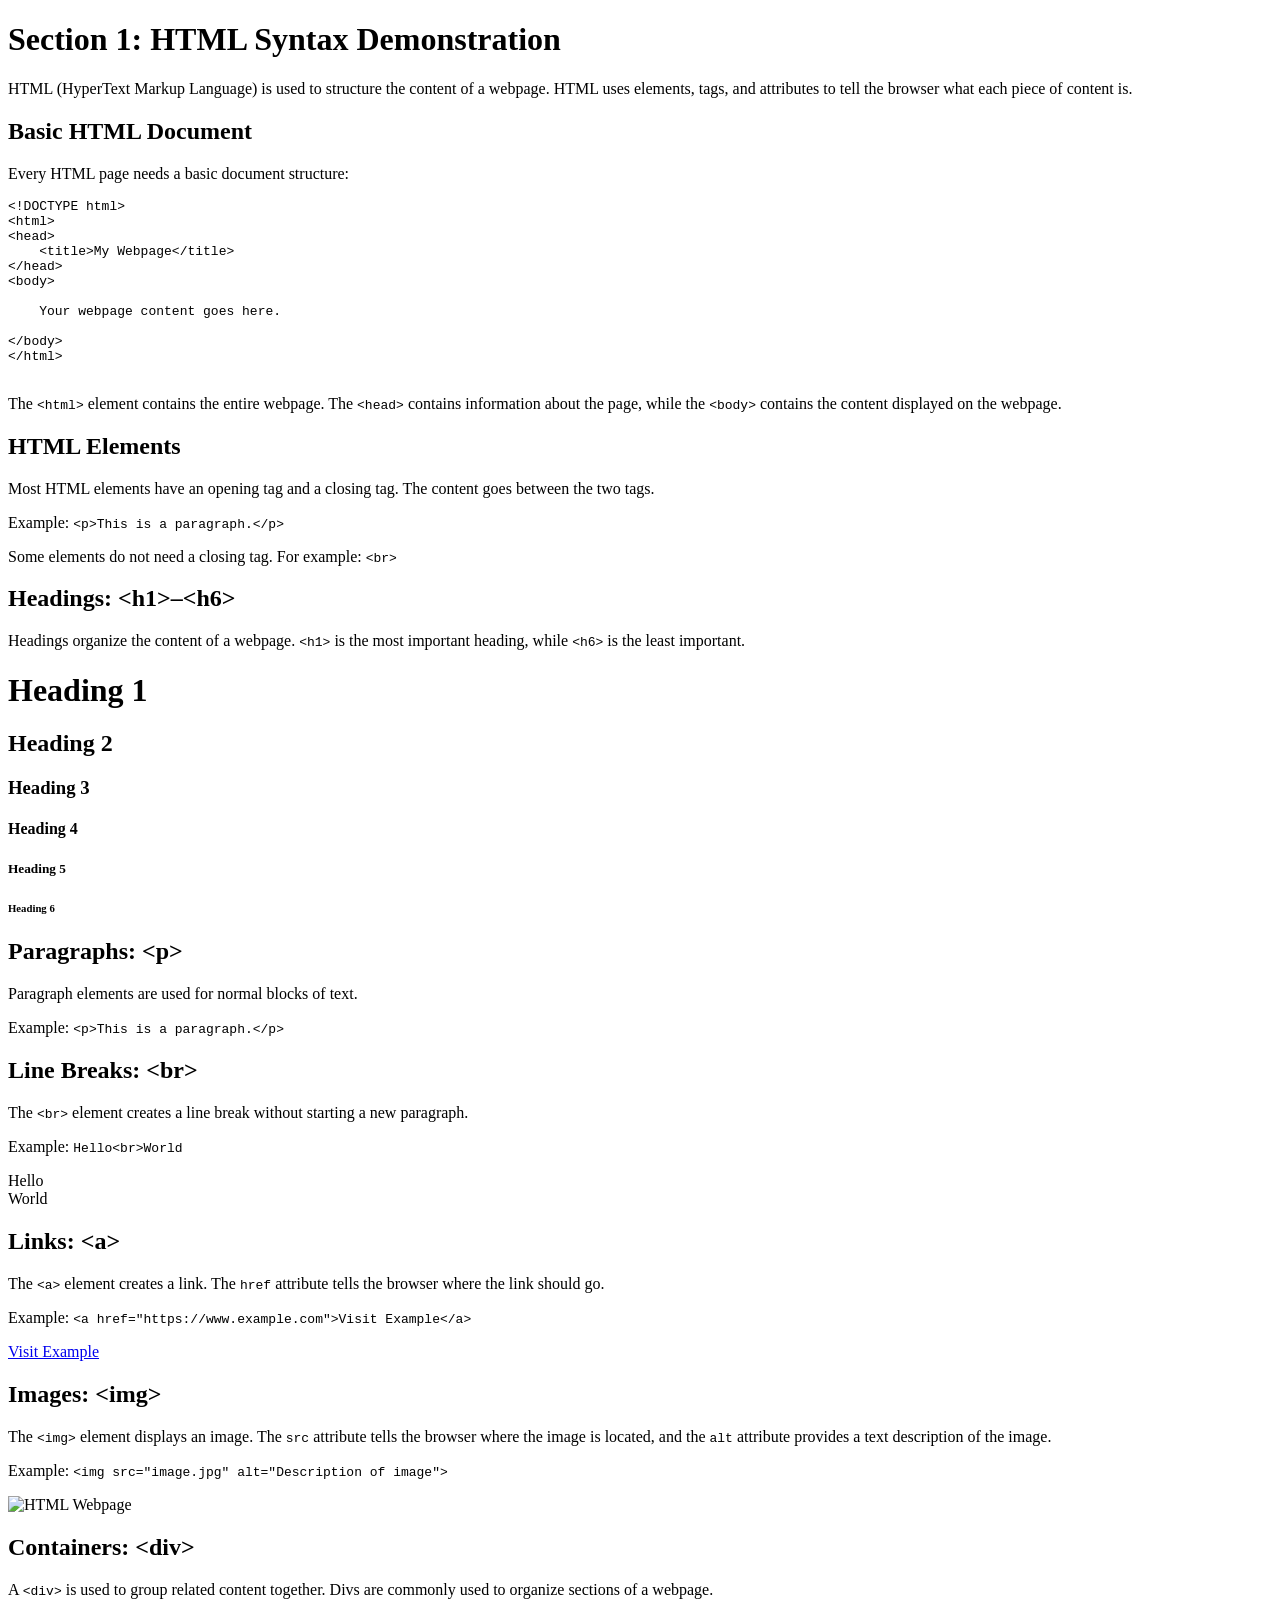
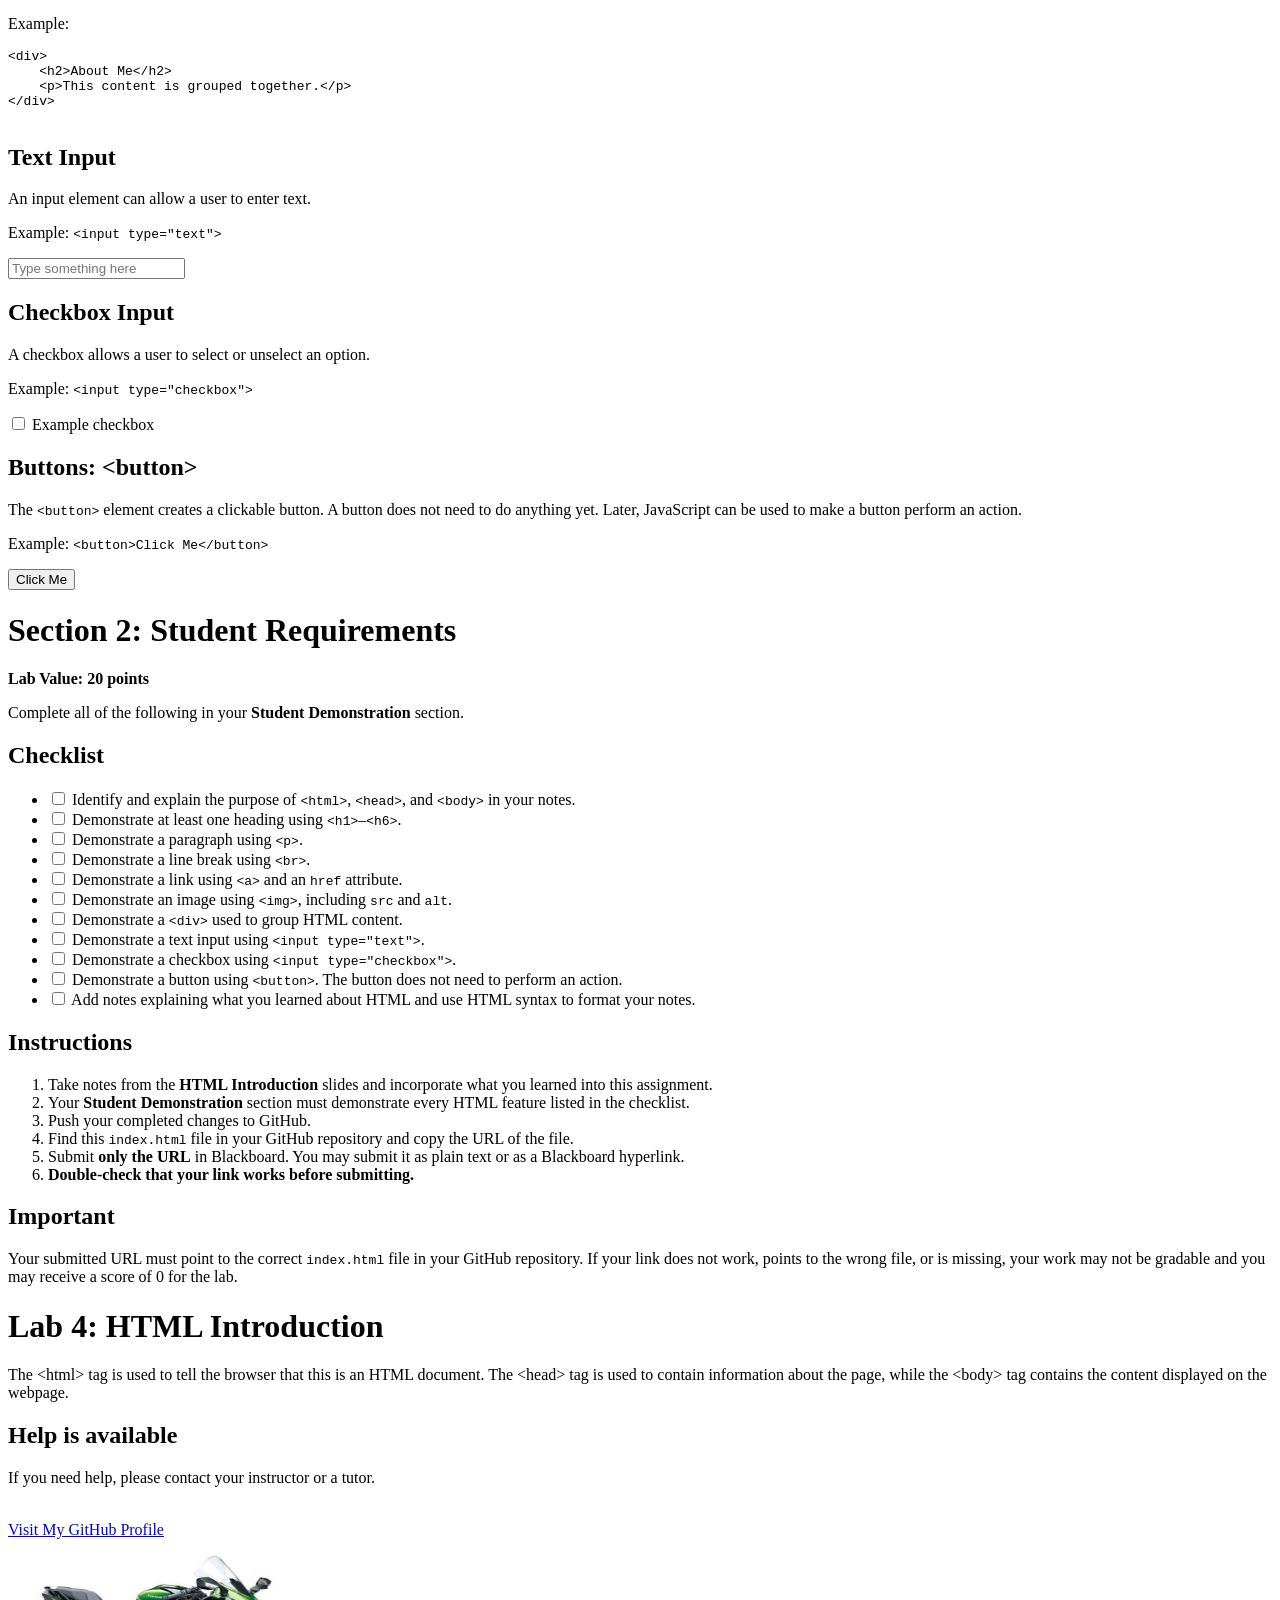
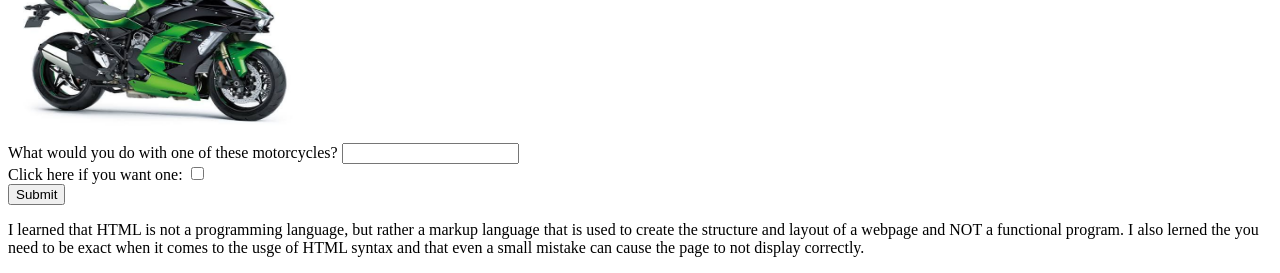
==== labs/lab04-HTML-introduction/index.html @ bc2ecb6a "completed HTML introduction Lab" ====
<!DOCTYPE html>
<html lang="en">
<head>
    <meta charset="UTF-8">
    <title>HTML Introduction Lab</title>
</head>

<body>

    <!-- =========================================================
         SECTION 1: HTML SYNTAX DEMONSTRATION
         ========================================================= -->

    <div>
        <h1>Section 1: HTML Syntax Demonstration</h1>

        <p>
            HTML (HyperText Markup Language) is used to structure the
            content of a webpage. HTML uses elements, tags, and attributes
            to tell the browser what each piece of content is.
        </p>

        <h2>Basic HTML Document</h2>

        <p>
            Every HTML page needs a basic document structure:
        </p>

        <pre>
&lt;!DOCTYPE html&gt;
&lt;html&gt;
&lt;head&gt;
    &lt;title&gt;My Webpage&lt;/title&gt;
&lt;/head&gt;
&lt;body&gt;

    Your webpage content goes here.

&lt;/body&gt;
&lt;/html&gt;
        </pre>

        <p>
            The <code>&lt;html&gt;</code> element contains the entire webpage.
            The <code>&lt;head&gt;</code> contains information about the page,
            while the <code>&lt;body&gt;</code> contains the content displayed
            on the webpage.
        </p>


        <h2>HTML Elements</h2>

        <p>
            Most HTML elements have an opening tag and a closing tag.
            The content goes between the two tags.
        </p>

        <p>
            Example:
            <code>&lt;p&gt;This is a paragraph.&lt;/p&gt;</code>
        </p>

        <p>
            Some elements do not need a closing tag. For example:
            <code>&lt;br&gt;</code>
        </p>


        <h2>Headings: &lt;h1&gt;–&lt;h6&gt;</h2>

        <p>
            Headings organize the content of a webpage.
            <code>&lt;h1&gt;</code> is the most important heading,
            while <code>&lt;h6&gt;</code> is the least important.
        </p>

        <h1>Heading 1</h1>
        <h2>Heading 2</h2>
        <h3>Heading 3</h3>
        <h4>Heading 4</h4>
        <h5>Heading 5</h5>
        <h6>Heading 6</h6>


        <h2>Paragraphs: &lt;p&gt;</h2>

        <p>
            Paragraph elements are used for normal blocks of text.
        </p>

        <p>
            Example:
            <code>&lt;p&gt;This is a paragraph.&lt;/p&gt;</code>
        </p>


        <h2>Line Breaks: &lt;br&gt;</h2>

        <p>
            The <code>&lt;br&gt;</code> element creates a line break
            without starting a new paragraph.
        </p>

        <p>
            Example:
            <code>Hello&lt;br&gt;World</code>
        </p>

        <p>
            Hello<br>
            World
        </p>


        <h2>Links: &lt;a&gt;</h2>

        <p>
            The <code>&lt;a&gt;</code> element creates a link.
            The <code>href</code> attribute tells the browser where
            the link should go.
        </p>

        <p>
            Example:
            <code>&lt;a href="https://www.example.com"&gt;Visit Example&lt;/a&gt;</code>
        </p>

        <p>
            <a href="https://www.example.com">Visit Example</a>
        </p>


        <h2>Images: &lt;img&gt;</h2>

        <p>
            The <code>&lt;img&gt;</code> element displays an image.
            The <code>src</code> attribute tells the browser where the
            image is located, and the <code>alt</code> attribute provides
            a text description of the image.
        </p>

        <p>
            Example:
            <code>&lt;img src="image.jpg" alt="Description of image"&gt;</code>
        </p>

        <img src="./assets/image.jpg" alt="HTML Webpage" width="300" height="200">


        <h2>Containers: &lt;div&gt;</h2>

        <p>
            A <code>&lt;div&gt;</code> is used to group related content
            together. Divs are commonly used to organize sections of a webpage.
        </p>

        <p>
            Example:
        </p>

        <pre>
&lt;div&gt;
    &lt;h2&gt;About Me&lt;/h2&gt;
    &lt;p&gt;This content is grouped together.&lt;/p&gt;
&lt;/div&gt;
        </pre>


        <h2>Text Input</h2>

        <p>
            An input element can allow a user to enter text.
        </p>

        <p>
            Example:
            <code>&lt;input type="text"&gt;</code>
        </p>

        <p>
            <input type="text" placeholder="Type something here">
        </p>


        <h2>Checkbox Input</h2>

        <p>
            A checkbox allows a user to select or unselect an option.
        </p>

        <p>
            Example:
            <code>&lt;input type="checkbox"&gt;</code>
        </p>

        <p>
            <input type="checkbox"> Example checkbox
        </p>


        <h2>Buttons: &lt;button&gt;</h2>

        <p>
            The <code>&lt;button&gt;</code> element creates a clickable
            button. A button does not need to do anything yet. Later,
            JavaScript can be used to make a button perform an action.
        </p>

        <p>
            Example:
            <code>&lt;button&gt;Click Me&lt;/button&gt;</code>
        </p>

        <p>
            <button>Click Me</button>
        </p>

    </div>


    <!-- =========================================================
         SECTION 2: STUDENT REQUIREMENTS
         ========================================================= -->

    <div>

        <h1>Section 2: Student Requirements</h1>

        <p>
            <strong>Lab Value: 20 points</strong>
        </p>

        <p>
            Complete all of the following in your
            <strong>Student Demonstration</strong> section.
        </p>


        <h2>Checklist</h2>

        <ul>

            <li>
                <input type="checkbox">
                Identify and explain the purpose of
                <code>&lt;html&gt;</code>, <code>&lt;head&gt;</code>,
                and <code>&lt;body&gt;</code> in your notes.
            </li>

            <li>
                <input type="checkbox">
                Demonstrate at least one heading using
                <code>&lt;h1&gt;</code>–<code>&lt;h6&gt;</code>.
            </li>

            <li>
                <input type="checkbox">
                Demonstrate a paragraph using <code>&lt;p&gt;</code>.
            </li>

            <li>
                <input type="checkbox">
                Demonstrate a line break using <code>&lt;br&gt;</code>.
            </li>

            <li>
                <input type="checkbox">
                Demonstrate a link using <code>&lt;a&gt;</code> and
                an <code>href</code> attribute.
            </li>

            <li>
                <input type="checkbox">
                Demonstrate an image using <code>&lt;img&gt;</code>,
                including <code>src</code> and <code>alt</code>.
            </li>

            <li>
                <input type="checkbox">
                Demonstrate a <code>&lt;div&gt;</code> used to group
                HTML content.
            </li>

            <li>
                <input type="checkbox">
                Demonstrate a text input using
                <code>&lt;input type="text"&gt;</code>.
            </li>

            <li>
                <input type="checkbox">
                Demonstrate a checkbox using
                <code>&lt;input type="checkbox"&gt;</code>.
            </li>

            <li>
                <input type="checkbox">
                Demonstrate a button using <code>&lt;button&gt;</code>.
                The button does not need to perform an action.
            </li>

            <li>
                <input type="checkbox">
                Add notes explaining what you learned about HTML and
                use HTML syntax to format your notes.
            </li>

        </ul>


        <h2>Instructions</h2>

        <ol>

            <li>
                Take notes from the <strong>HTML Introduction</strong>
                slides and incorporate what you learned into this assignment.
            </li>

            <li>
                Your <strong>Student Demonstration</strong> section must
                demonstrate every HTML feature listed in the checklist.
            </li>

            <li>
                Push your completed changes to GitHub.
            </li>

            <li>
                Find this <code>index.html</code> file in your GitHub
                repository and copy the URL of the file.
            </li>

            <li>
                Submit <strong>only the URL</strong> in Blackboard.
                You may submit it as plain text or as a Blackboard hyperlink.
            </li>

            <li>
                <strong>Double-check that your link works before submitting.</strong>
            </li>

        </ol>


        <h2>Important</h2>

        <p>
            Your submitted URL must point to the correct
            <code>index.html</code> file in your GitHub repository.
            If your link does not work, points to the wrong file, or is
            missing, your work may not be gradable and you may receive
            a score of 0 for the lab.
        </p>

    </div>


    <!-- =========================================================
         SECTION 3: STUDENT DEMONSTRATION
         ========================================================= -->

    <div>

        <h1>Lab 4: HTML Introduction</h1>

        <p>
            The &lt;html&gt; tag is used to tell the browser that this is an HTML document. The &lt;head&gt; tag is used to contain information about the page, while the &lt;body&gt; tag contains the content displayed on the webpage.          
        </p>

        <h2>Help is available</h2>

        <p>
            If you need help, please contact your instructor or a tutor.
        </p>

        <br>

        <a href="https://github.com/JonathanLHart">Visit My GitHub Profile</a>

        <br>

        <img src=".\assets\images.jpg" alt="Kawasaki H2R motorcycle displayed on a webpage against a plain background; no action, emotional expression, or readable text is visible." width="300" height="200">

    </div>

    <div>

        What would you do with one of these motorcycles? <input type="text">

        <br>

        Click here if you want one: <input type="checkbox">

        <br>

        <button>Submit</button>

        <br>
    </div>


    <p>
        I learned that HTML is not a programming language, but rather a markup language that is used to create the structure and layout of a webpage and NOT a functional program. I also lerned the you need to be exact when it comes to the usge of HTML syntax and that even a small mistake can cause the page to not display correctly.
    </p>

    

</body>
</html>
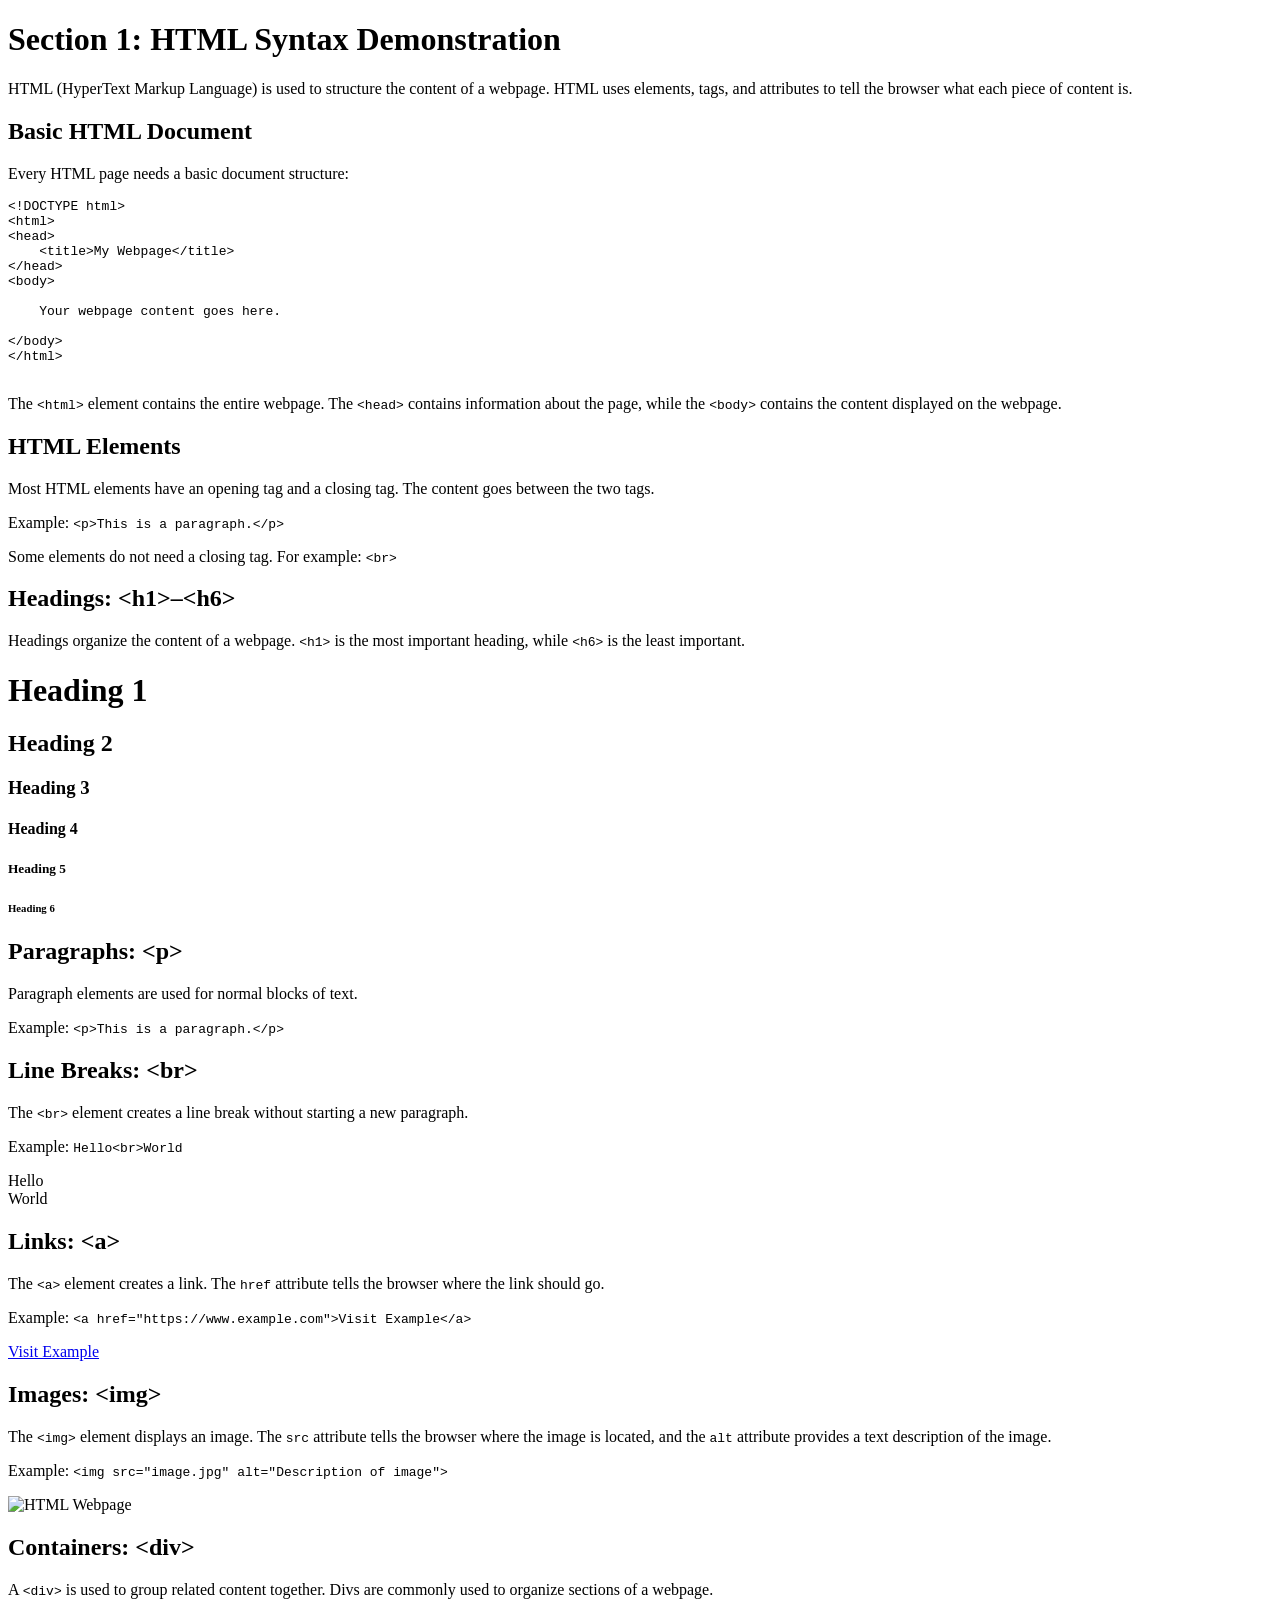
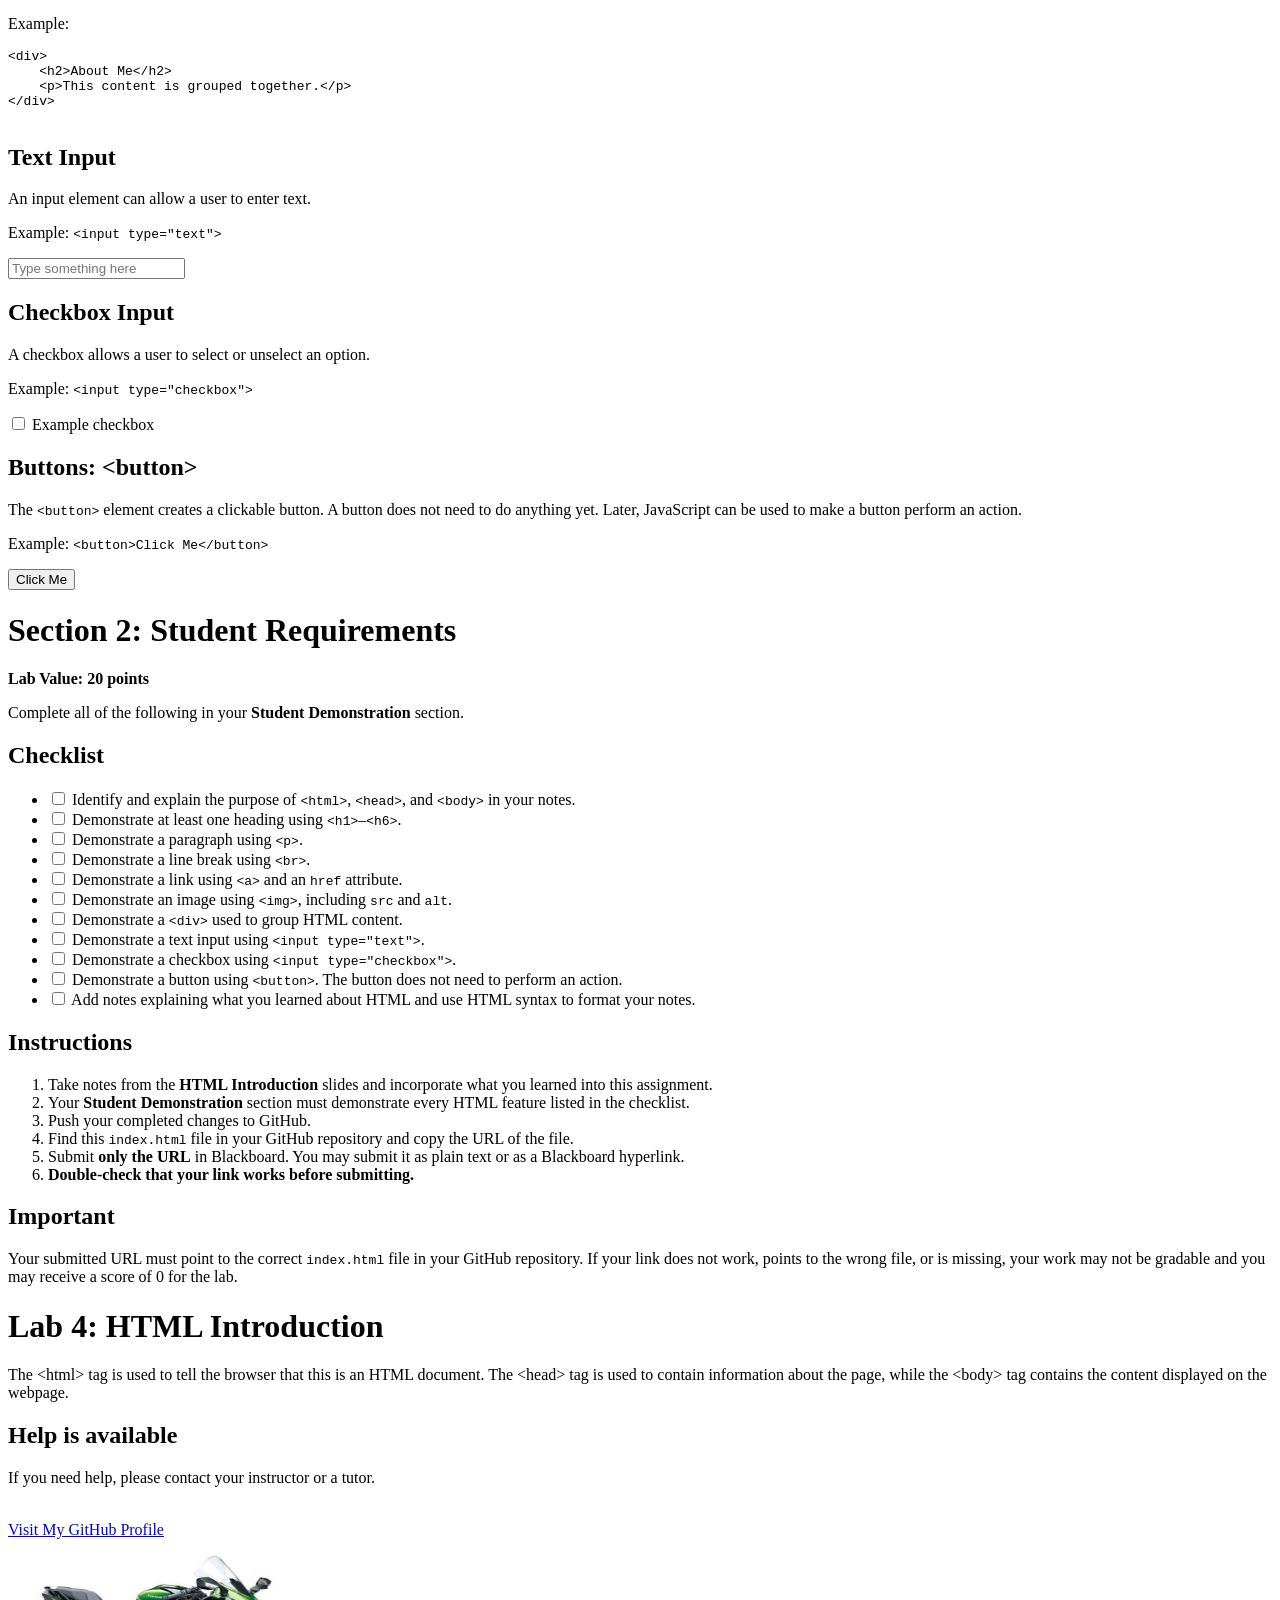
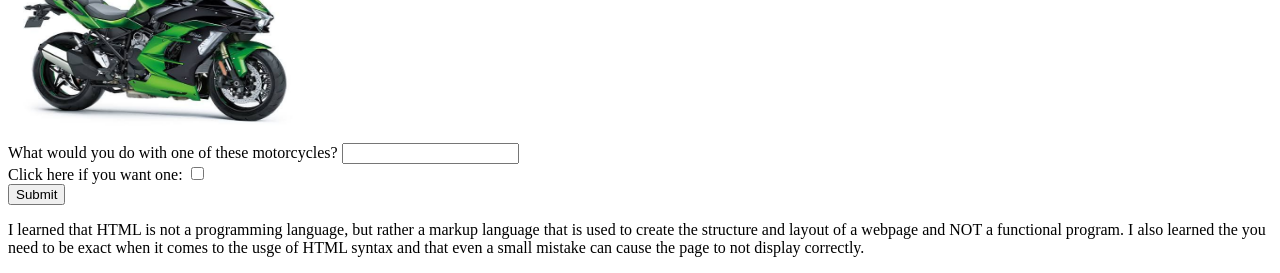
==== commit c63d3631: "spell check html of Introduction Lab" ====
--- a/labs/lab04-HTML-introduction/index.html
+++ b/labs/lab04-HTML-introduction/index.html
@@ -401,7 +401,7 @@
 
 
     <p>
-        I learned that HTML is not a programming language, but rather a markup language that is used to create the structure and layout of a webpage and NOT a functional program. I also lerned the you need to be exact when it comes to the usge of HTML syntax and that even a small mistake can cause the page to not display correctly.
+        I learned that HTML is not a programming language, but rather a markup language that is used to create the structure and layout of a webpage and NOT a functional program. I also learned the you need to be exact when it comes to the usge of HTML syntax and that even a small mistake can cause the page to not display correctly.
     </p>
 
     
